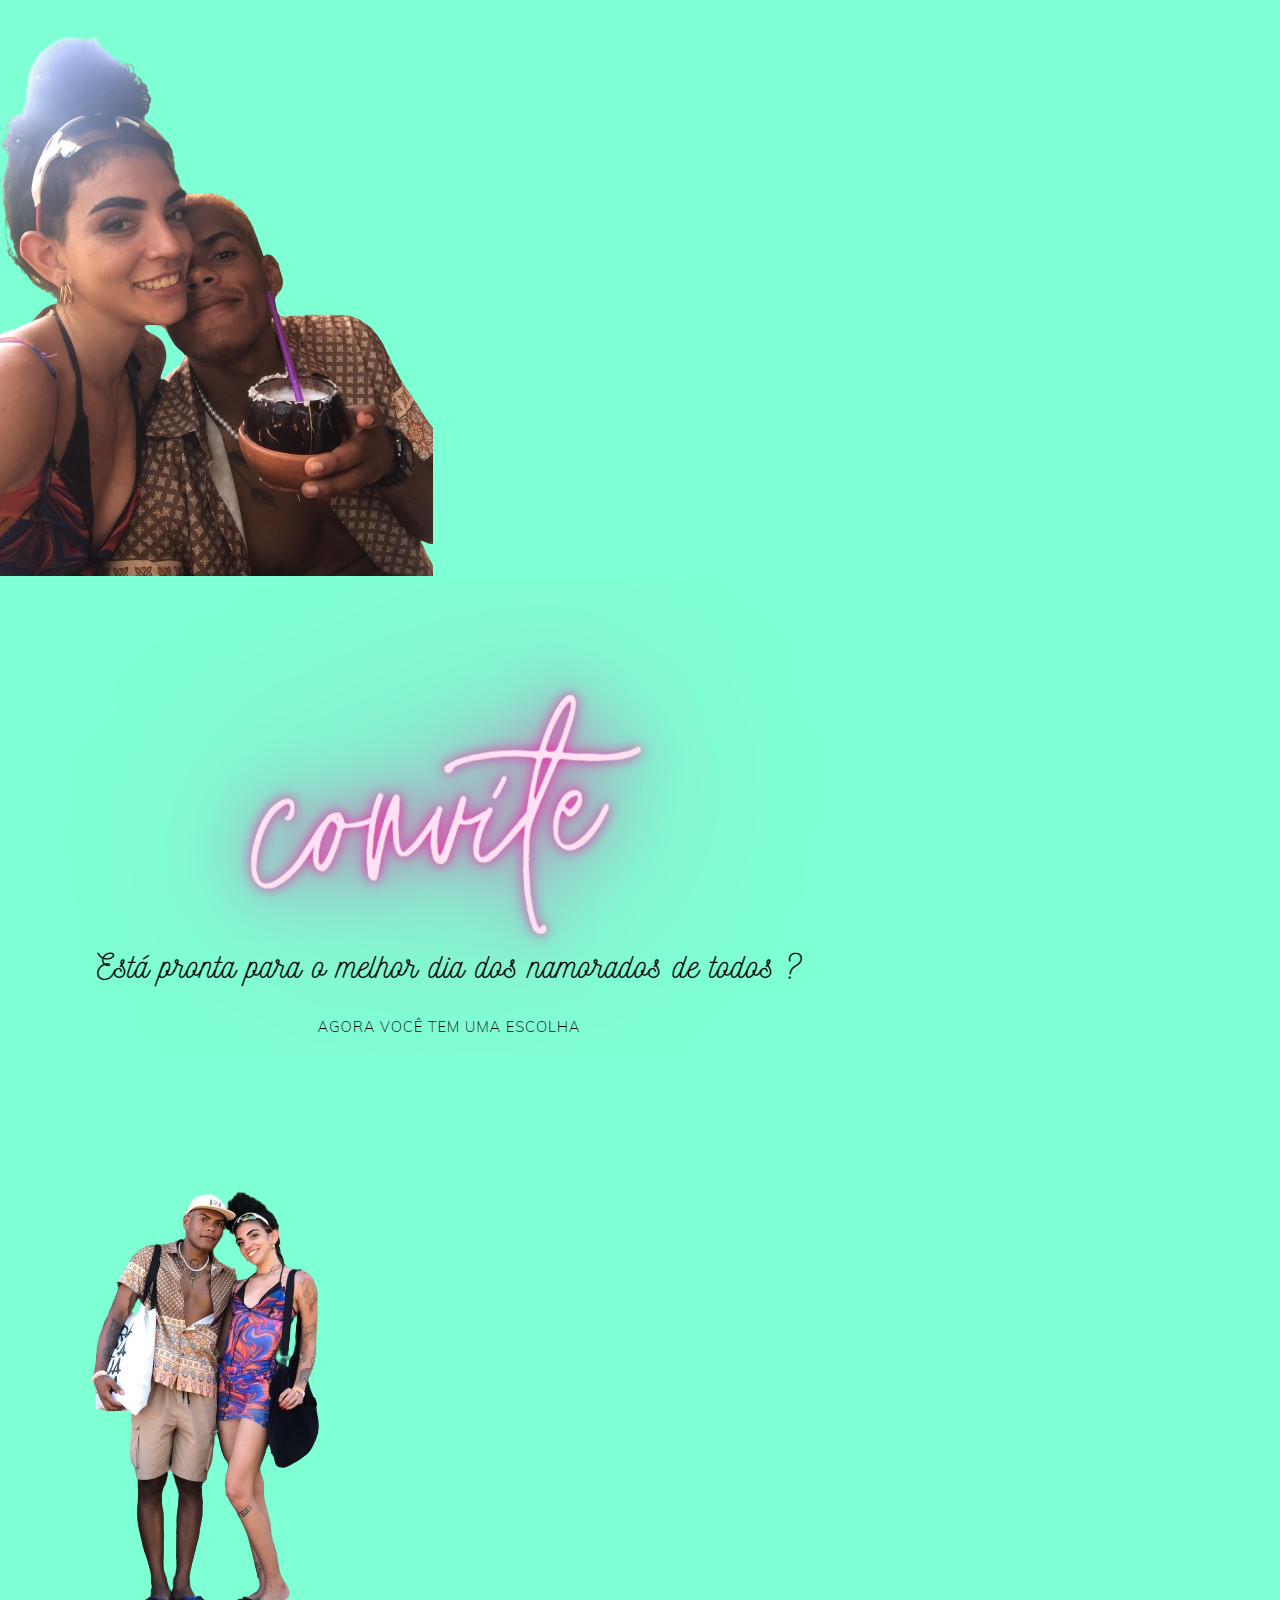
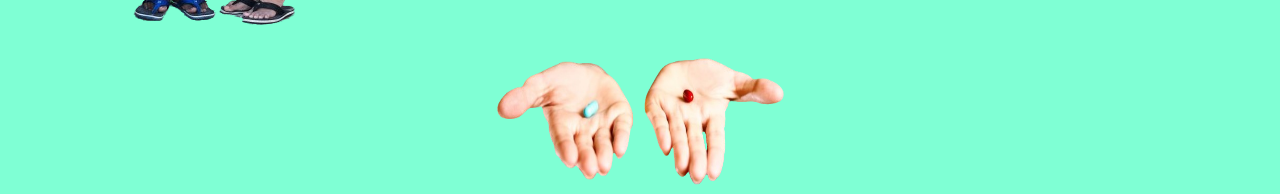
==== index.html @ d6eefa66 "first commit" ====
<!DOCTYPE html>
<html lang="en">
<head>
    <meta charset="UTF-8">
    <meta name="viewport" content="width=device-width, initial-scale=1.0">
    <link rel="stylesheet" href="/css/defalt.css">
    <link rel="stylesheet" href="/css/normalize.css">
    <link rel="stylesheet" href="/css/style.css">
    <title>Document</title>
</head>
<body>
    <div class="topo">
        <img src="/assets/semBG/1-removebg-preview.png" alt="">
        <img src="/assets/tema.PNG" alt="">
        <img src="/assets/semBG/2-removebg-preview.png" alt="">
    </div>
        
    <div class="mid">
        <img src="/assets/semBG/mao1.png" alt="" width="150" height="150">
        <img src="/assets/semBG/mao.png" alt="" width="150" height="150">
    </div>
    <div>

    </div>
</body>
</html>
---- css/defalt.css ----
body {
    display: flex;
    background-color: crimson;
    flex-direction: column;
    font-family: "Roboto";
}
li{
    list-style-type: none;

}
.logo{
    
    width: 50vw;
}
header{
    margin: 2%;
    display: flex;
    align-items: center;
    flex-direction: column;
}
span{
    margin: 5px;
}
.subtitulo{
    color: white;
    font-family: "Roboto";
}

.search{
    display: flex;
    width: 60%;
    justify-content: center;
    align-items: center;
}
#search{
    margin-right: 5%;
    padding-left: 5%;
    padding-right: 5%;
    width: 30vw;
    height: 30px;
    border: 3px solid #2d5c9f;
    border-radius: 10px;
    font-family: "Roboto";

}

#submit{
    
    border: 3px solid #2d5c9f;
    height: 40px;
    border-radius: 10px;
    color: #2d5c9f;
    font-weight: bold;
    background-color: #ffcb05;
  
}
#submit:hover{
    border-radius: 10px;
    border-color: #ffcb05;
    background-color: #2d5c9f;
    color: aliceblue;
    cursor: pointer;
    
}
.pokemons{
    display: flex;
    flex-direction: row;
    flex-wrap: wrap;
    padding: 0;
    justify-content: center;
}
.pokemon{
    background-color: antiquewhite;
    margin: 5%;
    border: 3px solid #2d5c9f;
    border-radius: 10px;
    padding: 10px;
    width: 10%;
  
}
#pokemon-img{
    width: 150px;
    height: 200px;
}
#number{
    background-color: #ffcb05;
}
---- css/style.css ----
body{
    background-color: #7fffd4;
}
.topo{
    display: flexbox;
    align-items: center;
    align-self: center;
    justify-content: space-between;
}
.mid{
    display: flex;
    justify-content: space-between;
    align-items: center;
    align-self: center;
    flex-direction: row;
}
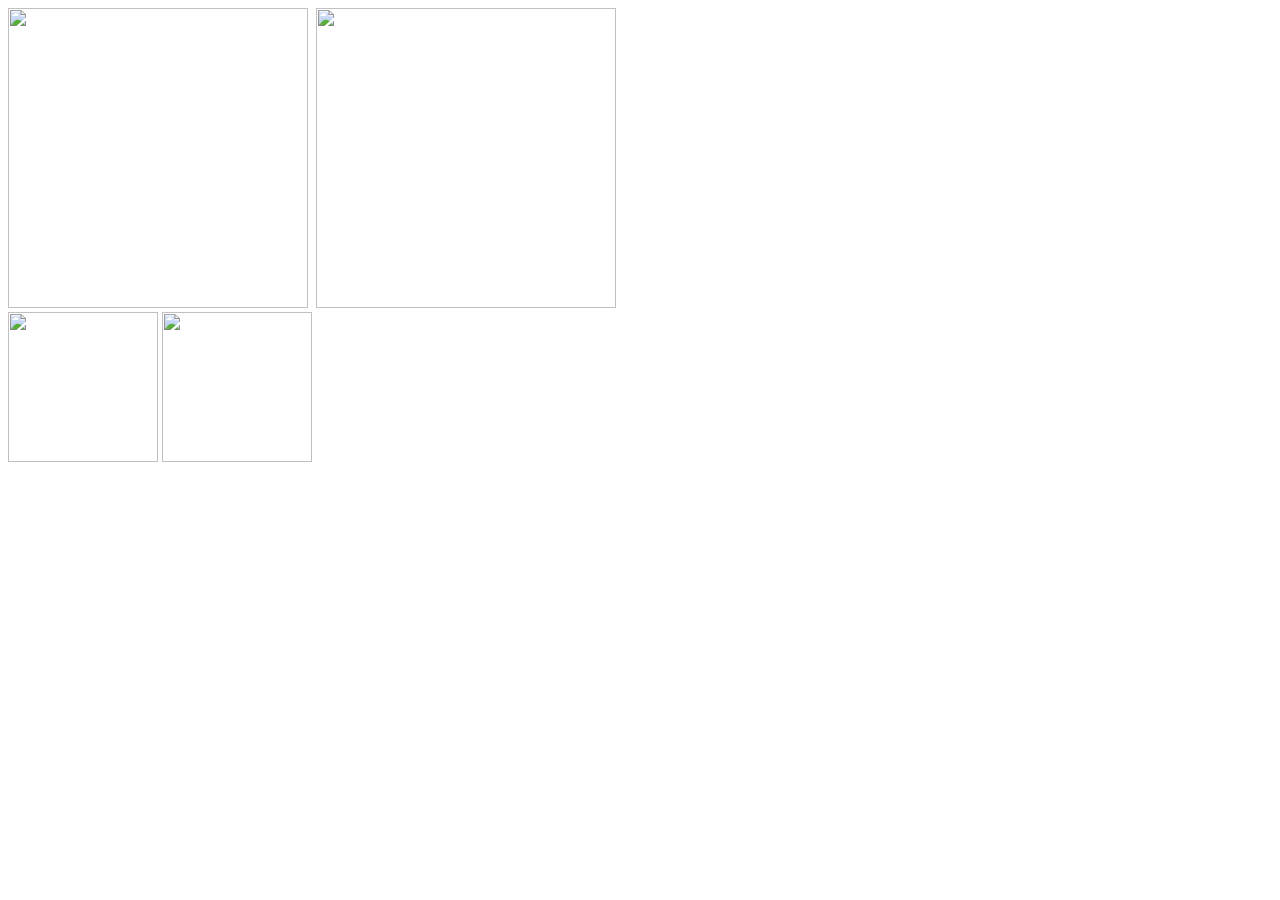
==== commit da6e55ac: "alteracao de imagem" ====
--- a/index.html
+++ b/index.html
@@ -3,21 +3,21 @@
 <head>
     <meta charset="UTF-8">
     <meta name="viewport" content="width=device-width, initial-scale=1.0">
-    <link rel="stylesheet" href="/css/defalt.css">
-    <link rel="stylesheet" href="/css/normalize.css">
-    <link rel="stylesheet" href="/css/style.css">
+    <link rel="stylesheet" href="/site-escolhas/css/defalt.css">
+    <link rel="stylesheet" href="/site-escolhas/css/normalize.css">
+    <link rel="stylesheet" href="/site-escolhas/css/style.css">
     <title>Document</title>
 </head>
 <body>
     <div class="topo">
-        <img src="/assets/semBG/1-removebg-preview.png" alt="">
-        <img src="/assets/tema.PNG" alt="">
-        <img src="/assets/semBG/2-removebg-preview.png" alt="">
+        <img src="/site-escolhas/assets/semBG/1-removebg-preview.png" alt="" width="300" height="300">
+        <img src="/site-escolhas/assets/tema.PNG" alt="" width="680">
+        <img src="/site-escolhas/assets/semBG/2-removebg-preview.png" alt="" width="300" height="300">
     </div>
         
     <div class="mid">
-        <img src="/assets/semBG/mao1.png" alt="" width="150" height="150">
-        <img src="/assets/semBG/mao.png" alt="" width="150" height="150">
+        <img src="/site-escolhas/assets/semBG/mao1.png" alt="" width="150" height="150">
+        <img src="/site-escolhas/assets/semBG/mao.png" alt="" width="150" height="150">
     </div>
     <div>
 
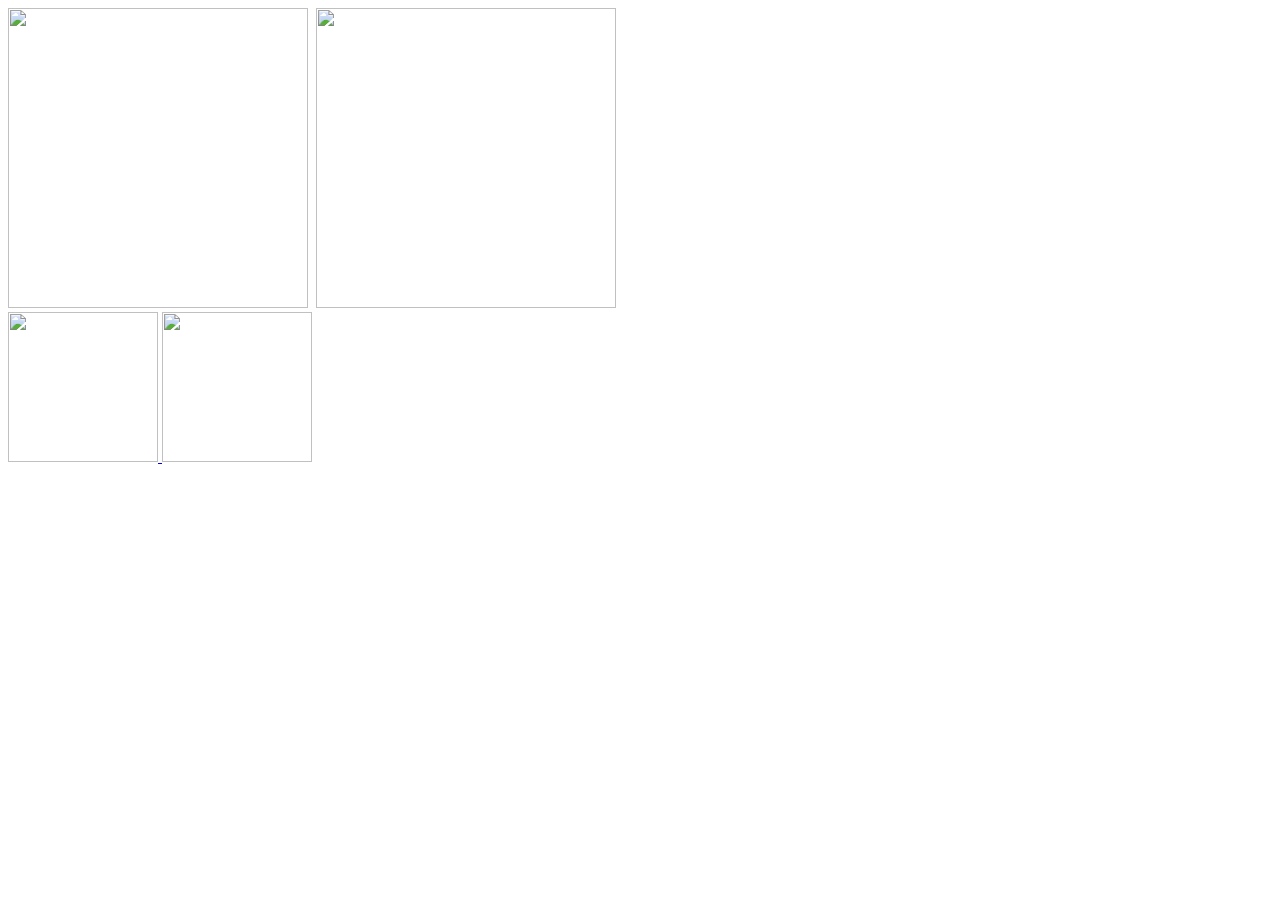
==== commit c4f1e2a0: "update" ====
--- a/index.html
+++ b/index.html
@@ -16,8 +16,13 @@
     </div>
         
     <div class="mid">
-        <img src="/site-escolhas/assets/semBG/mao1.png" alt="" width="150" height="150">
-        <img src="/site-escolhas/assets/semBG/mao.png" alt="" width="150" height="150">
+        <a href="/site-escolhas/escolha-cine.html" >
+            <img src="/site-escolhas/assets/semBG/mao1.png" alt="" width="150" height="150">
+        </a>
+        <a href="/site-escolhas/escolha-crepe.html" >
+            <img src="/site-escolhas/assets/semBG/mao.png" alt="" width="150" height="150">
+        </a>
+        
     </div>
     <div>
 
